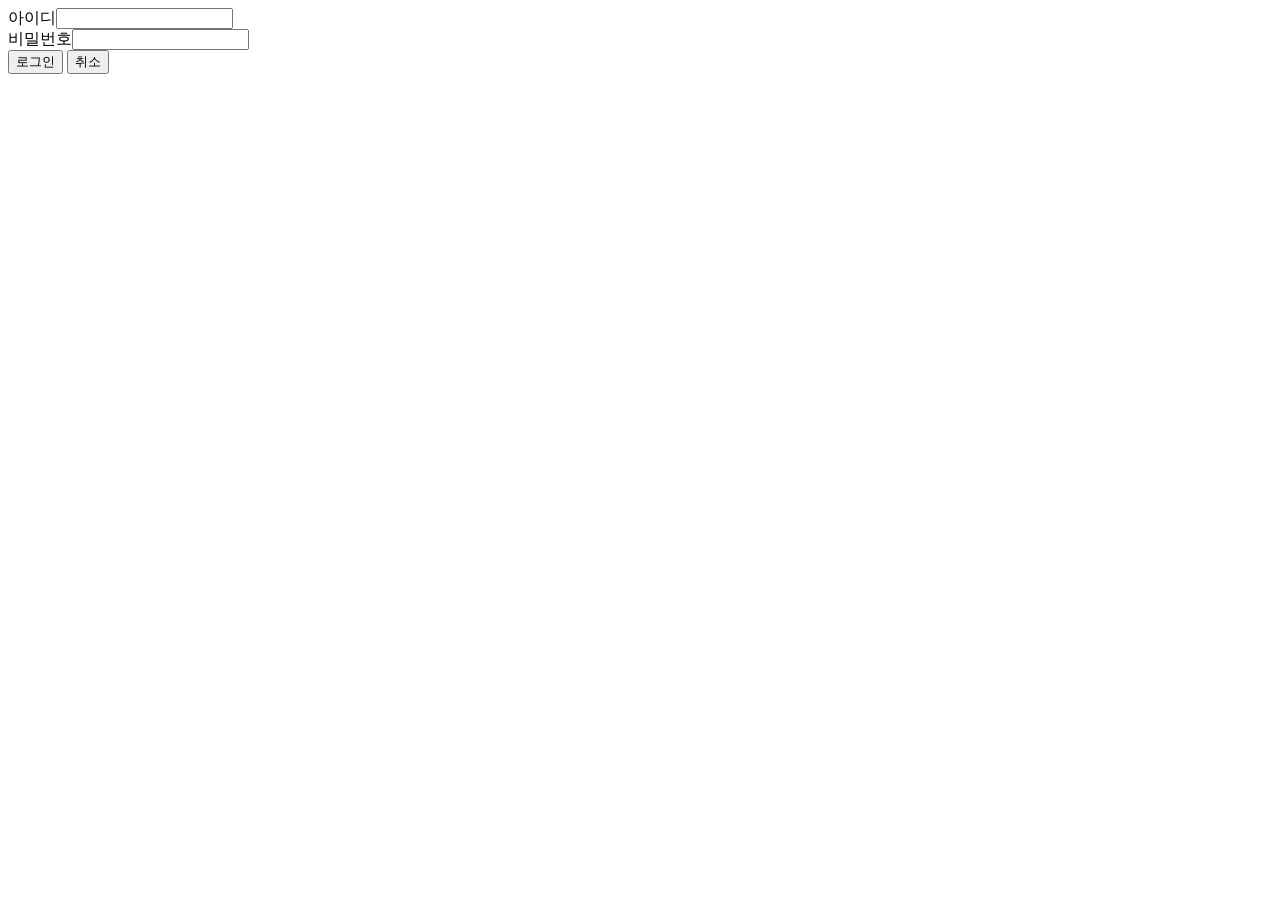
==== login-page.html @ 690ba267 "feat(auth):로그인페이지 추가" ====
<!doctype html>
<html lang="en">
  <head>
    <meta charset="UTF-8" />
    <meta name="viewport" content="width=device-width, initial-scale=1.0" />
    <title>로그인 기능 만들기</title>
  </head>
  <body>
    <div id="login">
      <label>아이디</label><input type="text" id="id" /><br />
      <label>비밀번호</label><input type="password" id="password" /><br />
      <button>로그인</button>
      <button>취소</button>
    </div>
  </body>
</html>
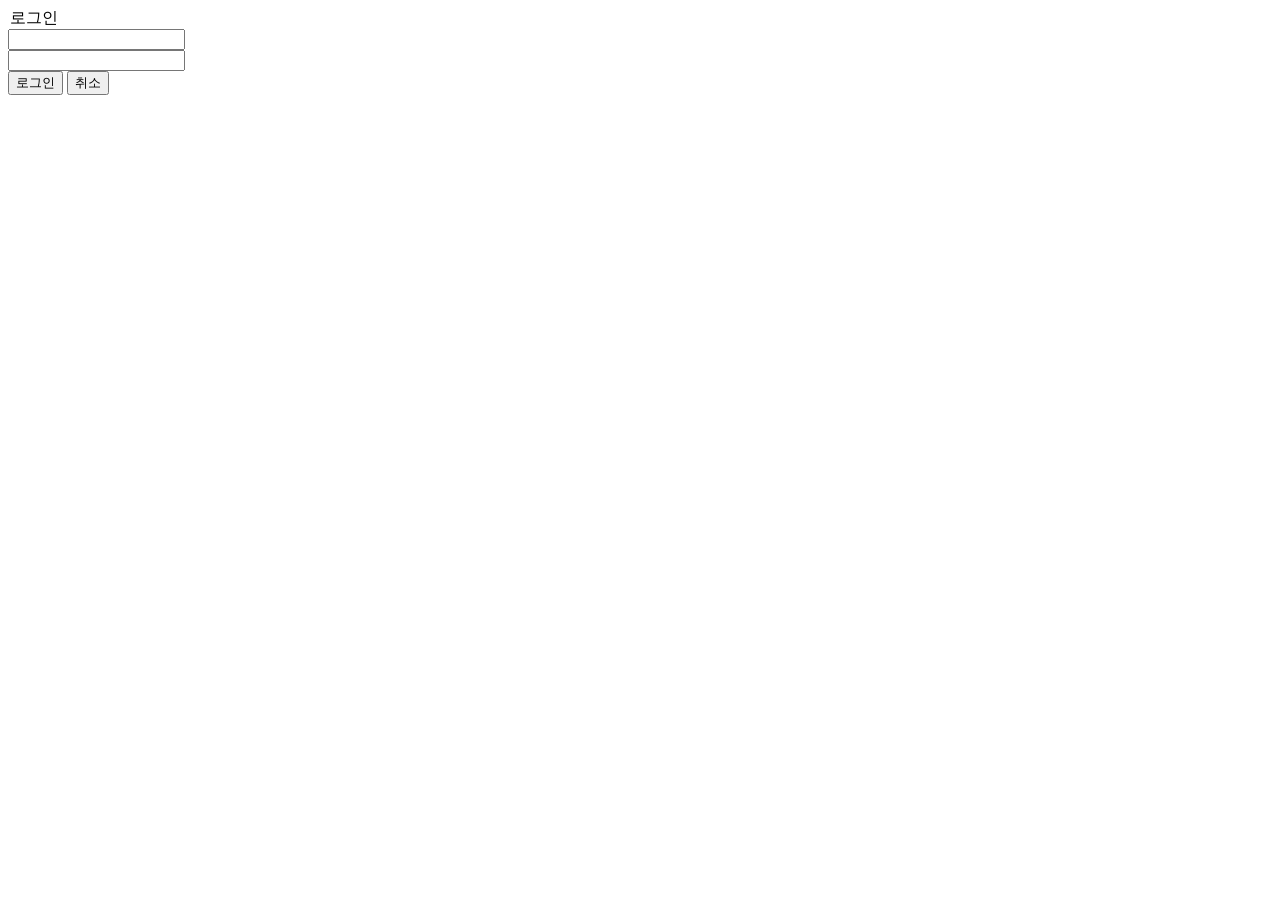
==== commit ebc6eaca: "ㅎ" ====
--- a/login-page.html
+++ b/login-page.html
@@ -1,16 +1,42 @@
 <!doctype html>
-<html lang="en">
+<html lang="ko">
   <head>
     <meta charset="UTF-8" />
     <meta name="viewport" content="width=device-width, initial-scale=1.0" />
-    <title>로그인 기능 만들기</title>
+    <title>로그인 화면</title>
   </head>
   <body>
-    <div id="login">
-      <label>아이디</label><input type="text" id="id" /><br />
-      <label>비밀번호</label><input type="password" id="password" /><br />
-      <button>로그인</button>
-      <button>취소</button>
-    </div>
+    <form action="">
+      <filedset>
+        <legend>로그인</legend>
+        <input type="text" name="userId" id="userId" /><br />
+        <input type="password" name="password" id="password" /><br />
+        <input type="submit" value="로그인" />
+        <input type="reset" value="취소" />
+      </filedset>
+    </form>
+    <script>
+      document.querySelector("form").addEventListener("submit", async (e) => {
+        e.defaultPrevent(); //기본 이벤트 차단
+        const inpusts = document.querySelectorAll("form input");
+        const response = await fetch(
+          "http://teacherdev09.kro.kr:10002/springboot/auth/login.do",
+          {
+            method: "POST",
+            headers: {
+              "Content-Type": "application/json",
+            },
+            body: JSON.stringify({
+              userId: inputs[0].value,
+              password: inputs[1].value,
+            }),
+          },
+        );
+        if (!response.ok) throw new Error("에러");
+        const data = await response.json();
+        if (data.token) sessionStorage.setItem(JSON.stringify(data));
+        else throw new Error("로그인 실패");
+      });
+    </script>
   </body>
 </html>
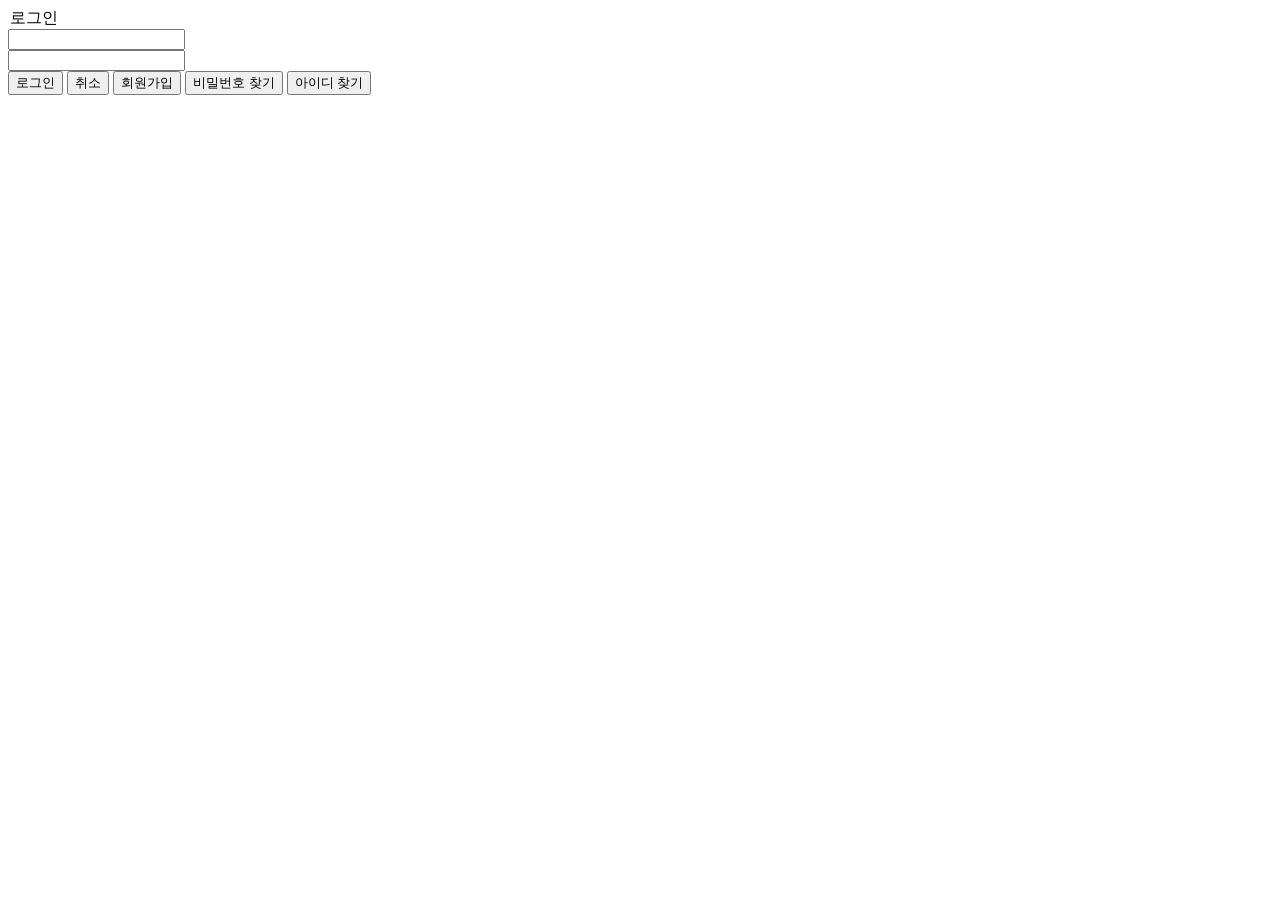
==== commit 22ffa1c1: "fix:로그인 버그 수정" ====
--- a/login-page.html
+++ b/login-page.html
@@ -14,6 +14,9 @@
         <input type="submit" value="로그인" />
         <input type="reset" value="취소" />
       </filedset>
+      <button type="button">회원가입</button>
+      <button type="button">비밀번호 찾기</button>
+      <button type="button">아이디 찾기</button>
     </form>
     <script>
       document.querySelector("form").addEventListener("submit", async (e) => {
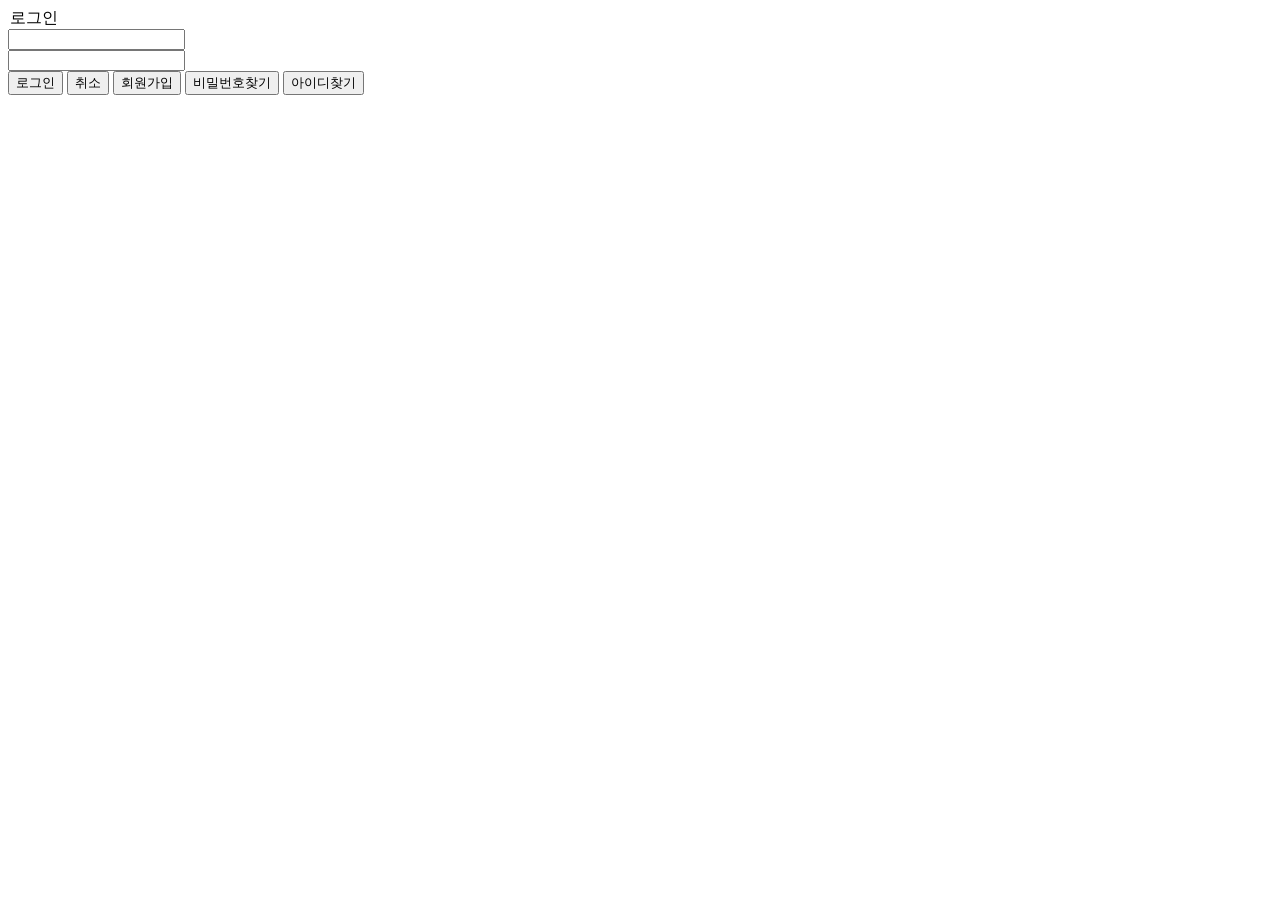
==== commit d08c8200: "커뮤티니 페이지 , nav추가" ====
--- a/login-page.html
+++ b/login-page.html
@@ -6,7 +6,7 @@
     <title>로그인 화면</title>
   </head>
   <body>
-    <form action="">
+    <form class="form" action="">
       <filedset>
         <legend>로그인</legend>
         <input type="text" name="userId" id="userId" /><br />
@@ -15,8 +15,8 @@
         <input type="reset" value="취소" />
       </filedset>
       <button type="button">회원가입</button>
-      <button type="button">비밀번호 찾기</button>
-      <button type="button">아이디 찾기</button>
+      <button type="button">비밀번호찾기</button>
+      <button type="button">아이디찾기</button>
     </form>
     <script>
       document.querySelector("form").addEventListener("submit", async (e) => {
@@ -41,5 +41,6 @@
         else throw new Error("로그인 실패");
       });
     </script>
+    <script src="js/main.js"></script>
   </body>
 </html>
